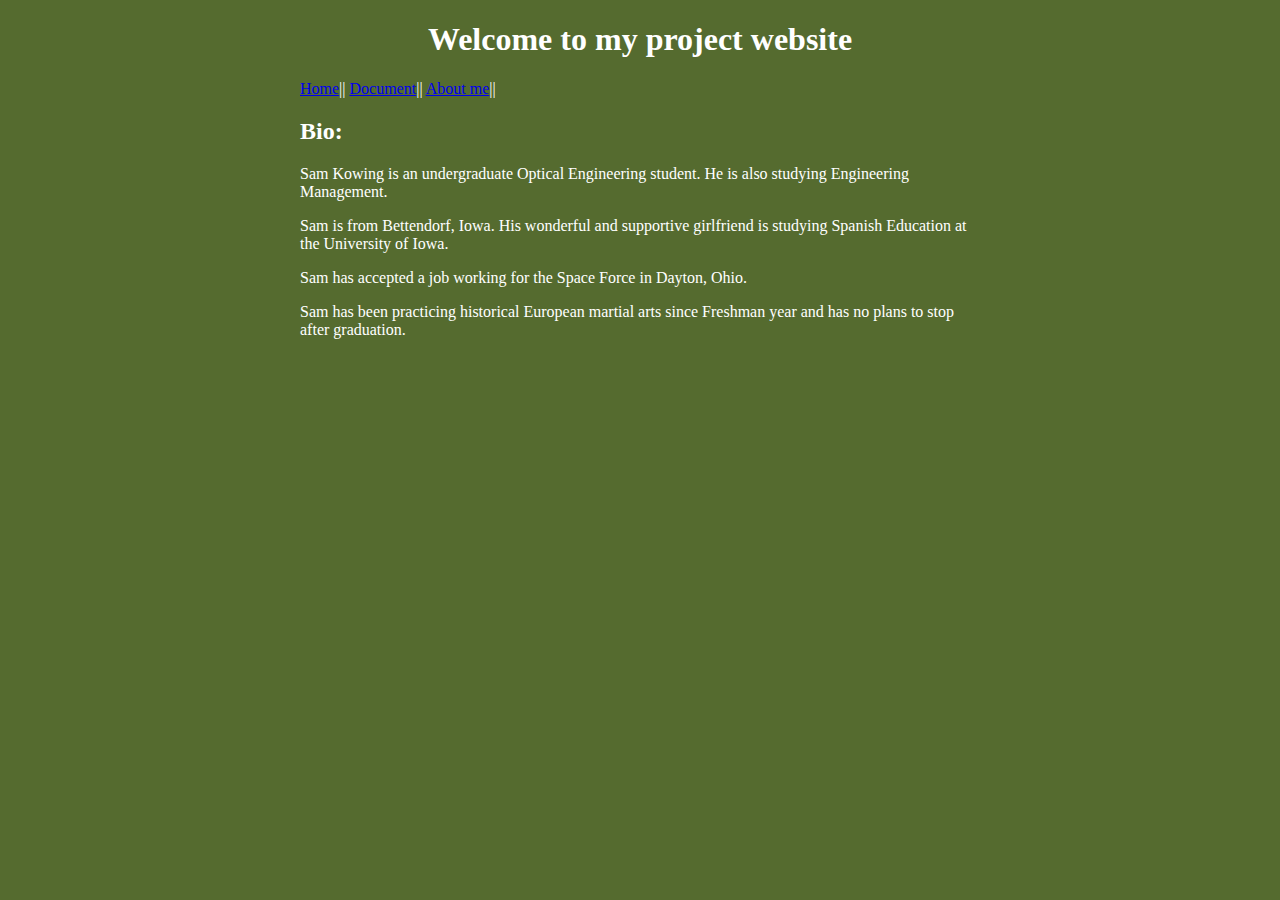
==== AboutMe.html @ 25f16e28 "Add files via upload" ====
<!DOCTYPE html>
<html lang="en">
<head>
    <title>This is an in-class practice</title>
    <link rel="stylesheet" href="styles.css">
</head>
<body>
    <h1><center>Welcome to my project website</center></h1>
    <a href= "home.html">Home</a>||
    <a href= "documents.html">Document</a>||
    <a href= "AboutMe.html">About me</a>||
    
    <h2>Bio:</h2>
    <p>Sam Kowing is an undergraduate Optical Engineering student. He is also studying Engineering Management.</p>
    <p>Sam is from Bettendorf, Iowa. His wonderful and supportive girlfriend is studying Spanish Education at the University of Iowa.</p>
    <p>Sam has accepted a job working for the Space Force in Dayton, Ohio.</p>
    <p>Sam has been practicing historical European martial arts since Freshman year and has no plans to stop after graduation.</p>
</body>
</html>
---- styles.css ----
body{
    margin-left: 300px;
    margin-right: 300px;
    background-color: darkolivegreen;
    }
    h3, h2, h1, body{
    color: white;
}
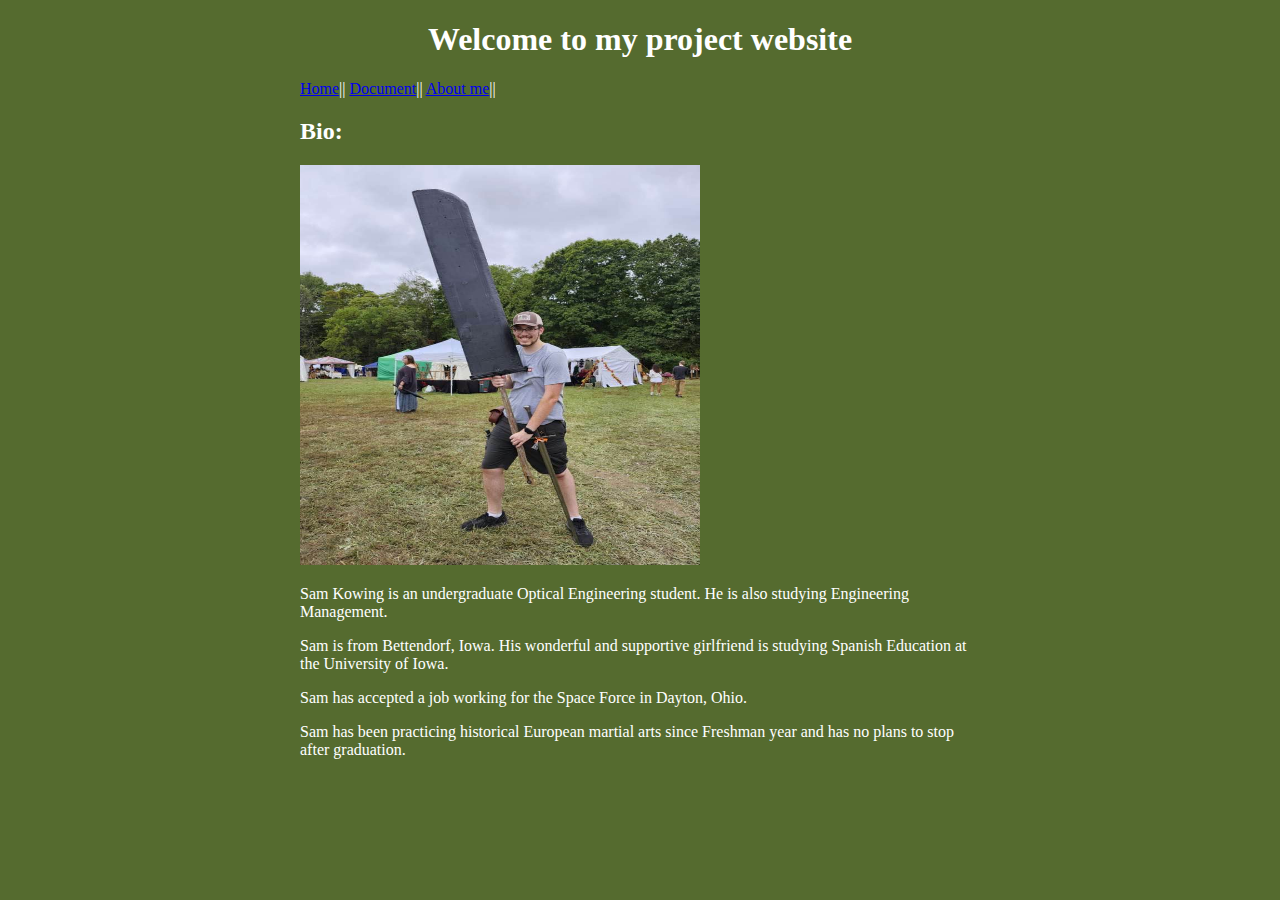
==== commit e4117747: "Update AboutMe.html" ====
--- a/AboutMe.html
+++ b/AboutMe.html
@@ -6,14 +6,15 @@
 </head>
 <body>
     <h1><center>Welcome to my project website</center></h1>
-    <a href= "home.html">Home</a>||
+    <a href= "index.html">Home</a>||
     <a href= "documents.html">Document</a>||
     <a href= "AboutMe.html">About me</a>||
     
     <h2>Bio:</h2>
+     <img src="BioPhoto.jpg" alt="HEMA fencing example" width="400" height="400">
     <p>Sam Kowing is an undergraduate Optical Engineering student. He is also studying Engineering Management.</p>
     <p>Sam is from Bettendorf, Iowa. His wonderful and supportive girlfriend is studying Spanish Education at the University of Iowa.</p>
     <p>Sam has accepted a job working for the Space Force in Dayton, Ohio.</p>
     <p>Sam has been practicing historical European martial arts since Freshman year and has no plans to stop after graduation.</p>
 </body>
-</html>+</html>
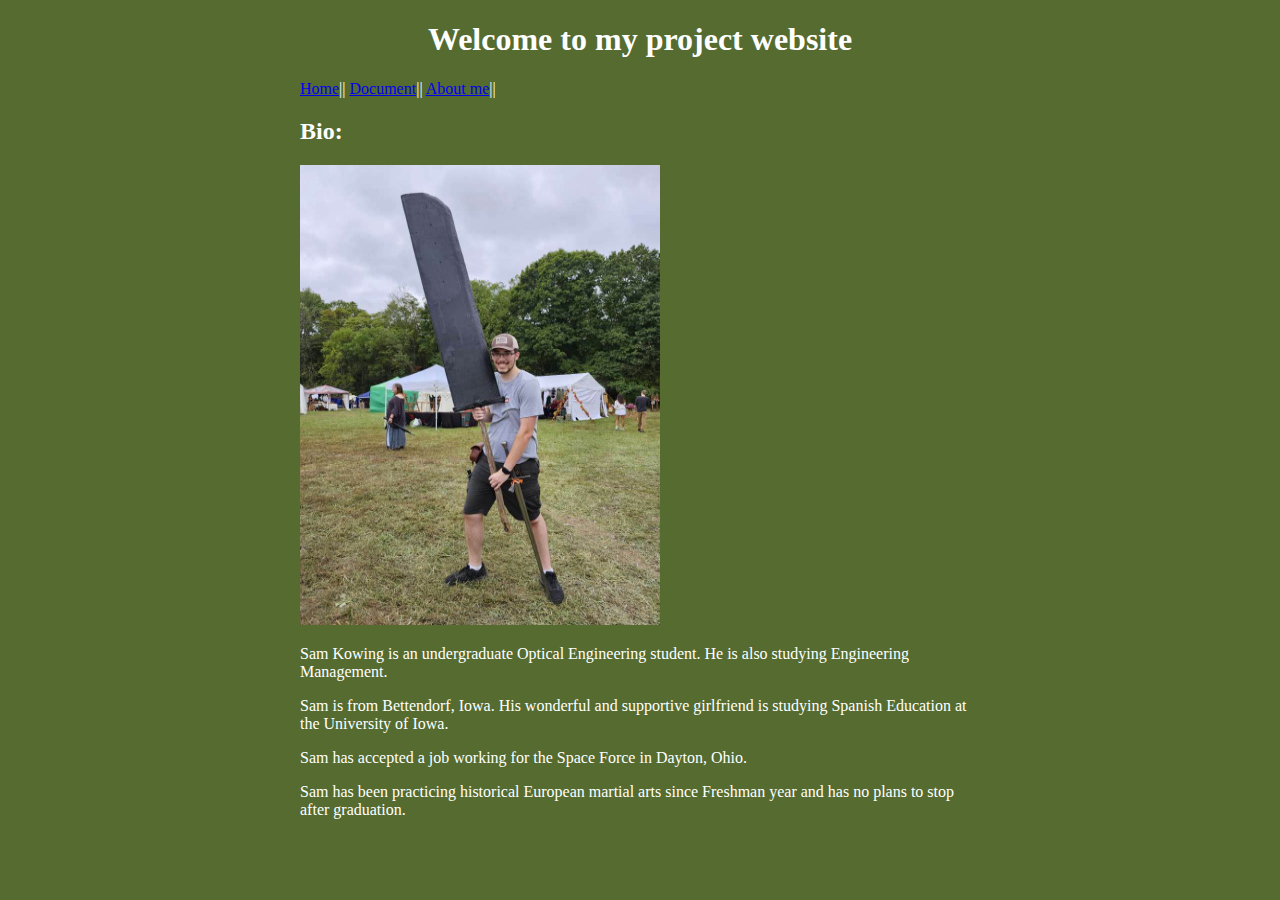
==== commit 2432fb62: "Add files via upload" ====
--- a/AboutMe.html
+++ b/AboutMe.html
@@ -6,15 +6,15 @@
 </head>
 <body>
     <h1><center>Welcome to my project website</center></h1>
-    <a href= "index.html">Home</a>||
+    <a href= "home.html">Home</a>||
     <a href= "documents.html">Document</a>||
     <a href= "AboutMe.html">About me</a>||
     
     <h2>Bio:</h2>
-     <img src="BioPhoto.jpg" alt="HEMA fencing example" width="400" height="400">
+    <img src="BioPhoto.jpg" alt="HEMA fencing example" width="360" height="460">
     <p>Sam Kowing is an undergraduate Optical Engineering student. He is also studying Engineering Management.</p>
     <p>Sam is from Bettendorf, Iowa. His wonderful and supportive girlfriend is studying Spanish Education at the University of Iowa.</p>
     <p>Sam has accepted a job working for the Space Force in Dayton, Ohio.</p>
     <p>Sam has been practicing historical European martial arts since Freshman year and has no plans to stop after graduation.</p>
 </body>
-</html>
+</html>